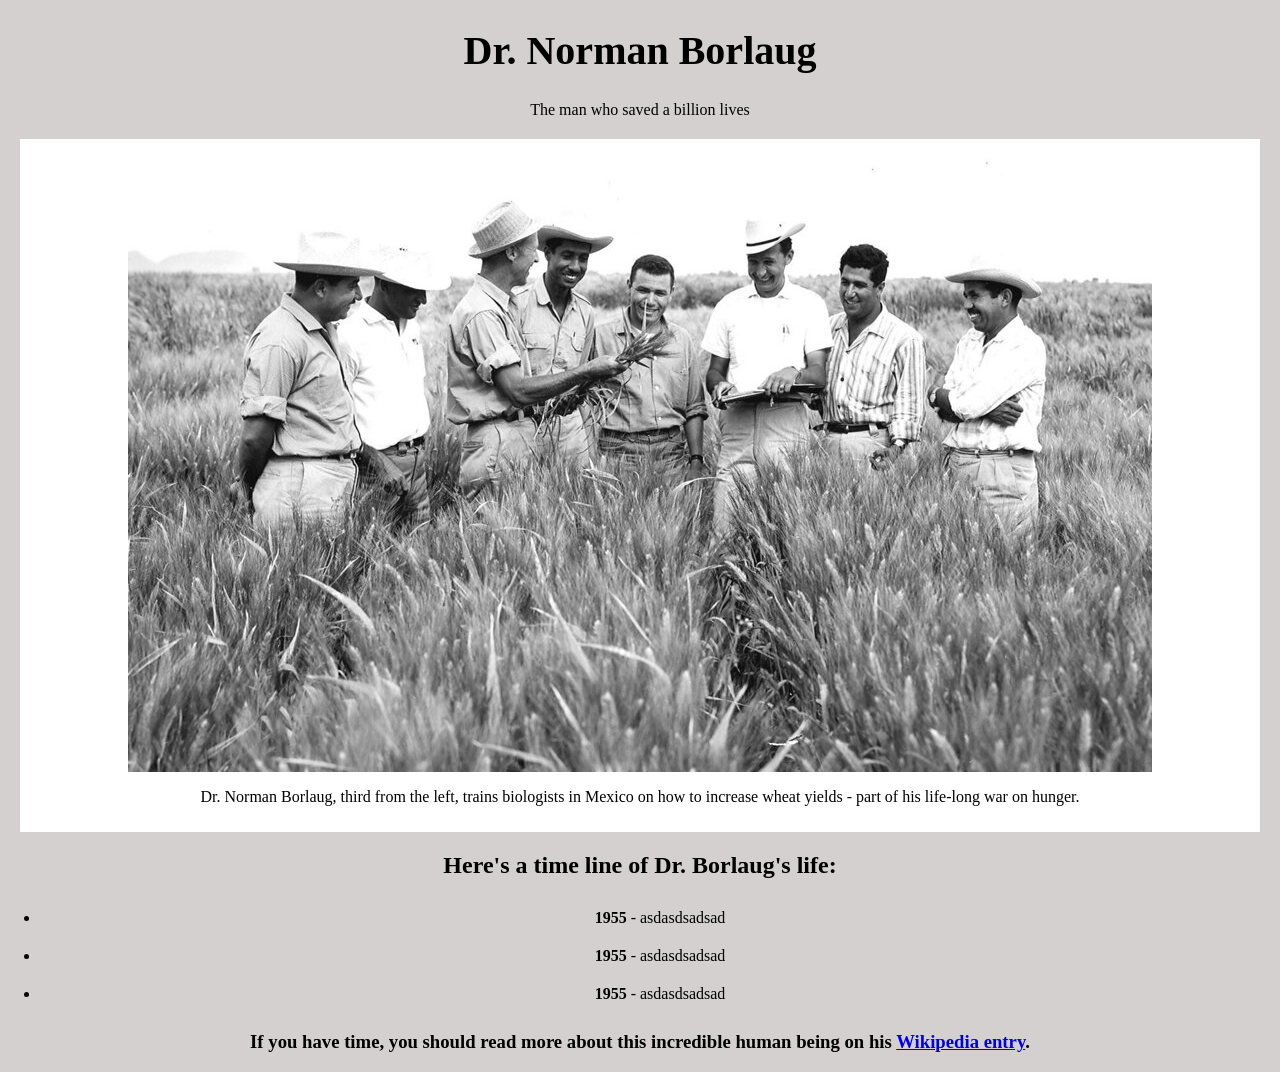
==== test3.html @ 83aacdd2 "Add files via upload" ====
<!DOCTYPE html>
<html lang="en" dir="ltr">
  <head>
    <link rel="stylesheet" href="test3.css">
    <meta charset="utf-8">
    <title></title>
  </head>
  <body>
    <h1 class="txt_center">Dr. Norman Borlaug</h1>
    <p class="txt_center">The man who saved a billion lives</p>
    <div class="" id="white_bg">
      <img src="img.jpg" alt="">
      <p class="txt_center">Dr. Norman Borlaug, third from the left, trains biologists in Mexico on how to increase wheat yields - part of his life-long war on hunger. </p>
    </div>
    <h2 class="txt_center h_margin">Here's a time line of Dr. Borlaug's life:</h2>
    <ul class="txt_center">
      <li><b>1955</b> - asdasdsadsad</li>
      <li><b>1955</b> - asdasdsadsad</li>
      <li><b>1955</b> - asdasdsadsad</li>
    </ul>
    <h3 class="txt_center">If you have time, you should read more about this incredible human being on his <a href="https://en.wikipedia.org/wiki/Norman_Borlaug"> Wikipedia entry</a>. </h3>
  </body>
</html>
---- test3.css ----
body{
  background:  #d3d0cf ;
  margin: 0 auto;
  font-family: Verdana;
}

h1{
  font-size: 40px;
}

.txt_center{
  text-align: center;
}

#white_bg{
  background: white;
  margin: 20px;
  padding: 10px;
}

img{
  margin-left: auto;
  margin-right: auto;
  display: block;
}

.h_margin{
  margin: 20px;
}

ul li{
  padding: 10px;
}
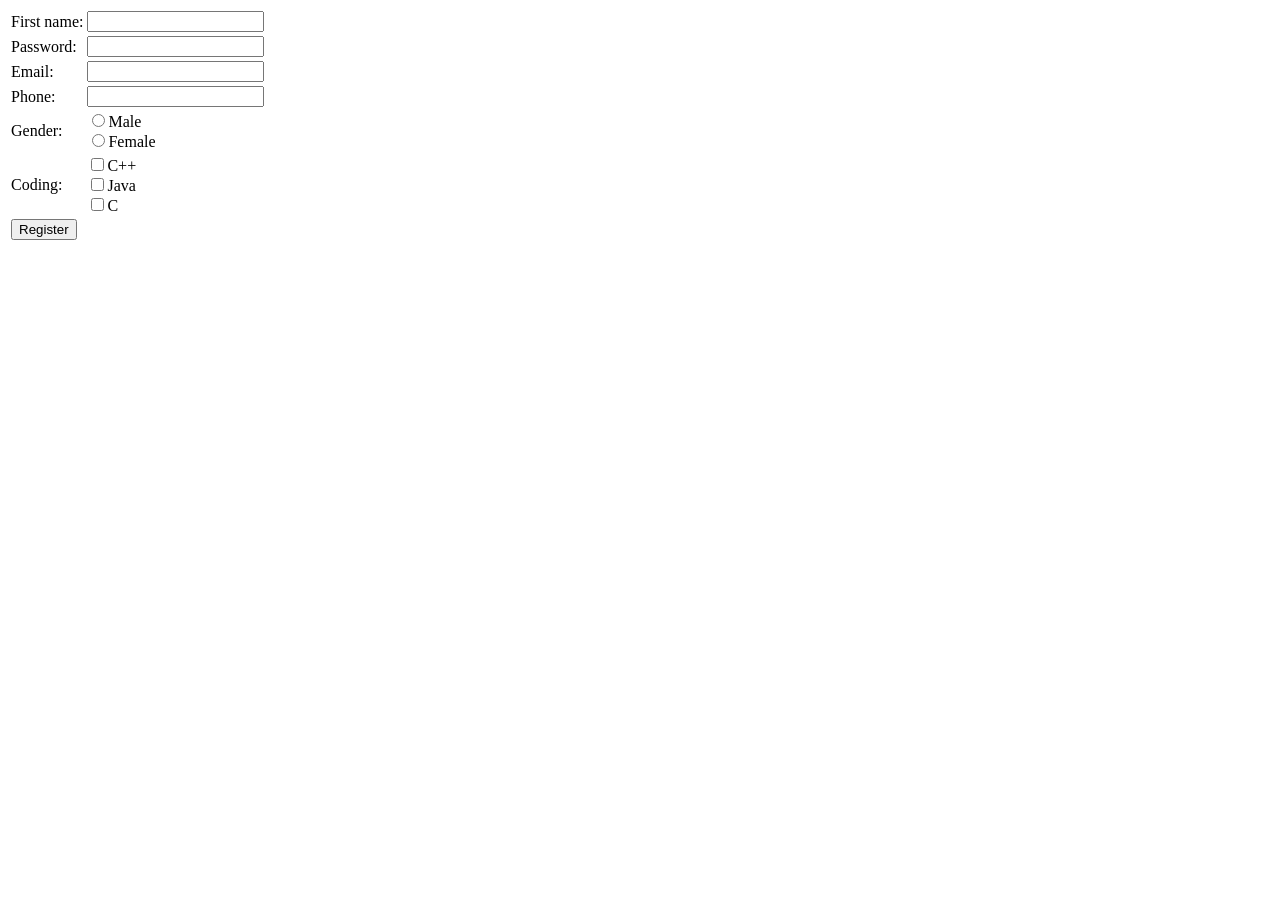
==== commit c0af5c01: "Add files via upload" ====
--- a/test3.html
+++ b/test3.html
@@ -1,23 +1,50 @@
 <!DOCTYPE html>
 <html lang="en" dir="ltr">
   <head>
-    <link rel="stylesheet" href="test3.css">
     <meta charset="utf-8">
     <title></title>
+    <link rel="stylesheet" href="css/test3.css">
   </head>
   <body>
-    <h1 class="txt_center">Dr. Norman Borlaug</h1>
-    <p class="txt_center">The man who saved a billion lives</p>
-    <div class="" id="white_bg">
-      <img src="img.jpg" alt="">
-      <p class="txt_center">Dr. Norman Borlaug, third from the left, trains biologists in Mexico on how to increase wheat yields - part of his life-long war on hunger. </p>
-    </div>
-    <h2 class="txt_center h_margin">Here's a time line of Dr. Borlaug's life:</h2>
-    <ul class="txt_center">
-      <li><b>1955</b> - asdasdsadsad</li>
-      <li><b>1955</b> - asdasdsadsad</li>
-      <li><b>1955</b> - asdasdsadsad</li>
-    </ul>
-    <h3 class="txt_center">If you have time, you should read more about this incredible human being on his <a href="https://en.wikipedia.org/wiki/Norman_Borlaug"> Wikipedia entry</a>. </h3>
+    <form class="" action="index.html" method="post">
+      <table>
+        <tr>
+          <td>First name:</td>
+          <td><input type="text"></td>
+        </tr>
+        <tr>
+          <td>Password:</td>
+          <td><input type="password"></td>
+        </tr>
+        <tr>
+          <td>Email:</td>
+          <td><input type="email"></td>
+        </tr>
+        <tr>
+          <td>Phone:</td>
+          <td><input type="number"></td>
+        </tr>
+        <tr>
+          <td>Gender:</td>
+          <td>
+            <input type="radio">Male <br>
+            <input type="radio">Female
+          </td>
+        </tr>
+        <tr>
+          <td>Coding:</td>
+          <td>
+            <input type="checkbox">C++ <br>
+            <input type="checkbox">Java <br>
+            <input type="checkbox">C
+          </td>
+        </tr>
+        <tr>
+          <td colspan="2">
+            <input type="submit" value="Register">
+          </td>
+        </tr>
+      </table>
+    </form>
   </body>
 </html>
